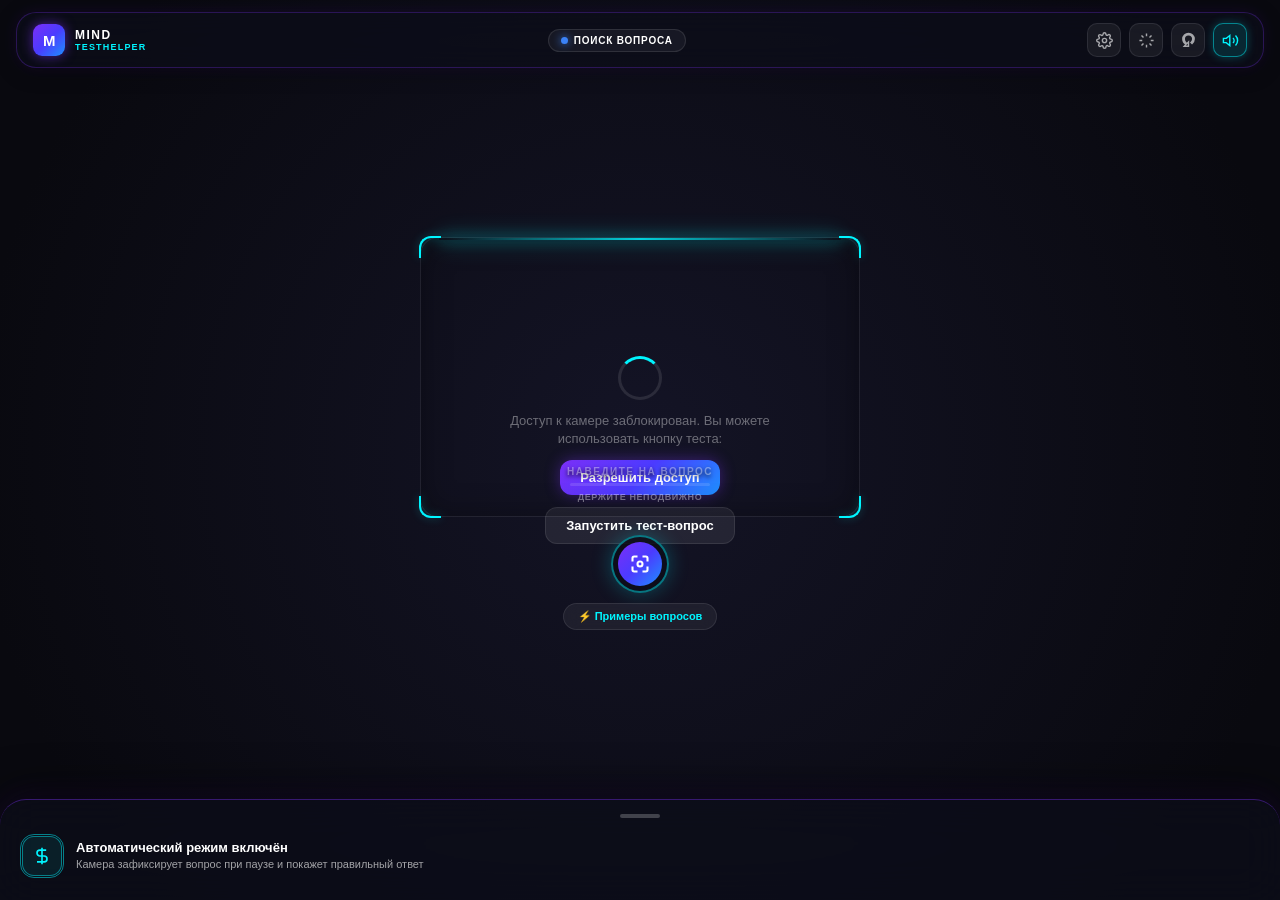
==== index.html @ 346cbc7e "feat: Mind TestHelper Live mobile-first scanner web app" ====
<!DOCTYPE html>
<html lang="ru">
<head>
  <meta charset="UTF-8">
  <meta name="viewport" content="width=device-width, initial-scale=1.0, maximum-scale=1.0, user-scalable=no, viewport-fit=cover">
  <title>Mind TestHelper Live — Hands-Free AI Scanner</title>
  <link rel="stylesheet" href="./styles.css">
  <link rel="icon" href="data:image/svg+xml,<svg xmlns='http://www.w3.org/2000/svg' viewBox='0 0 100 100'><rect width='100' height='100' rx='20' fill='%2309090f'/><path d='M30 70 L30 30 L50 50 L70 30 L70 70' stroke='%2300F5FF' stroke-width='10' stroke-linecap='round' stroke-linejoin='round' fill='none'/></svg>">
  <meta name="theme-color" content="#09090f">
  <meta name="apple-mobile-web-app-capable" content="yes">
  <meta name="apple-mobile-web-app-status-bar-style" content="black-translucent">
</head>
<body>
  <div class="app-viewport">
    <!-- Camera Viewport & Stream -->
    <div class="camera-container" id="cameraContainer">
      <video id="videoFeed" playsinline autoplay muted></video>
      <canvas id="motionCanvas" class="hidden-canvas"></canvas>
      <canvas id="captureCanvas" class="hidden-canvas"></canvas>
      <div class="camera-backdrop-fallback" id="cameraFallback">
        <div class="fallback-spinner"></div>
        <p id="fallbackText">Подключение камеры...</p>
        <button id="btnAllowCamera" class="mind-btn mind-btn-cyan">Разрешить доступ</button>
        <button id="btnTryDemo" class="mind-btn mind-btn-glass">Запустить тест-вопрос</button>
      </div>
    </div>

    <!-- HUD Overlay Layers -->
    <div class="hud-overlay" id="hudOverlay">
      <!-- Top Glass Navigation Bar -->
      <header class="hud-header glass-panel">
        <div class="brand-badge">
          <div class="badge-m-ring">
            <span class="badge-m">M</span>
          </div>
          <div class="brand-text">
            <span class="brand-title">MIND</span>
            <span class="brand-sub">TESTHELPER</span>
          </div>
        </div>

        <!-- Dynamic Status Indicator -->
        <div class="status-pill" id="statusPill">
          <span class="status-dot"></span>
          <span class="status-label" id="statusLabel">ПОИСК ВОПРОСА</span>
        </div>

        <!-- Quick Controls -->
        <div class="header-controls">
          <button id="btnSettings" class="hud-icon-btn" title="Настройки бэкенда" aria-label="Settings">
            <svg viewBox="0 0 24 24" fill="none" stroke="currentColor" stroke-width="2">
              <circle cx="12" cy="12" r="3"/>
              <path d="M19.4 15a1.65 1.65 0 0 0 .33 1.82l.06.06a2 2 0 0 1 0 2.83 2 2 0 0 1-2.83 0l-.06-.06a1.65 1.65 0 0 0-1.82-.33 1.65 1.65 0 0 0-1 1.51V21a2 2 0 0 1-2 2 2 2 0 0 1-2-2v-.09A1.65 1.65 0 0 0 9 19.4a1.65 1.65 0 0 0-1.82.33l-.06.06a2 2 0 0 1-2.83 0 2 2 0 0 1 0-2.83l.06-.06a1.65 1.65 0 0 0 .33-1.82 1.65 1.65 0 0 0-1.51-1H3a2 2 0 0 1-2-2 2 2 0 0 1 2-2h.09A1.65 1.65 0 0 0 4.6 9a1.65 1.65 0 0 0-.33-1.82l-.06-.06a2 2 0 0 1 0-2.83 2 2 0 0 1 2.83 0l.06.06a1.65 1.65 0 0 0 1.82.33H9a1.65 1.65 0 0 0 1-1.51V3a2 2 0 0 1 2-2 2 2 0 0 1 2 2v.09a1.65 1.65 0 0 0 1 1.51 1.65 1.65 0 0 0 1.82-.33l.06-.06a2 2 0 0 1 2.83 0 2 2 0 0 1 0 2.83l-.06.06a1.65 1.65 0 0 0-.33 1.82V9a1.65 1.65 0 0 0 1.51 1H21a2 2 0 0 1 2 2 2 2 0 0 1-2 2h-.09a1.65 1.65 0 0 0-1.51 1z"/>
            </svg>
          </button>
          <button id="btnTorch" class="hud-icon-btn" title="Фонарик" aria-label="Torch">
            <svg viewBox="0 0 24 24" fill="none" stroke="currentColor" stroke-width="2">
              <path d="M12 2v4M12 18v4M4.93 4.93l2.83 2.83M16.24 16.24l2.83 2.83M2 12h4M18 12h4M4.93 19.07l2.83-2.83M16.24 7.76l2.83-2.83"/>
            </svg>
          </button>
          <button id="btnFlipCamera" class="hud-icon-btn" title="Сменить камеру" aria-label="Flip Camera">
            <svg viewBox="0 0 24 24" fill="none" stroke="currentColor" stroke-width="2">
              <path d="M20 10c0-4.418-3.582-8-8-8s-8 3.582-8 8c0 3.185 1.868 5.933 4.568 7.228L6 20h6v-6l-2.482 2.482C7.364 15.445 6 12.923 6 10c0-3.314 2.686-6 6-6s6 2.686 6 6c0 1.954-.937 3.69-2.388 4.793l1.42 1.42C18.666 14.707 20 12.518 20 10z"/>
            </svg>
          </button>
          <button id="btnMuteTTS" class="hud-icon-btn active" title="Озвучка ответа" aria-label="Audio Speech">
            <svg viewBox="0 0 24 24" fill="none" stroke="currentColor" stroke-width="2" id="iconAudio">
              <polygon points="11 5 6 9 2 9 2 15 6 15 11 19 11 5"/>
              <path d="M19.07 4.93a10 10 0 0 1 0 14.14M15.54 8.46a5 5 0 0 1 0 7.07"/>
            </svg>
          </button>
        </div>
      </header>

      <!-- Center Targeting Frame with Scanning Laser -->
      <main class="hud-reticle-area" id="reticleArea">
        <div class="target-frame" id="targetFrame">
          <!-- 4 Corner Brackets -->
          <div class="corner-bracket corner-tl"></div>
          <div class="corner-bracket corner-tr"></div>
          <div class="corner-bracket corner-bl"></div>
          <div class="corner-bracket corner-br"></div>

          <!-- Animated Laser Beam -->
          <div class="laser-beam" id="laserBeam"></div>

          <!-- Center Crosshairs / Guide -->
          <div class="frame-guide">
            <span class="guide-tag">НАВЕДИТЕ НА ВОПРОС</span>
            <div class="stillness-meter">
              <div class="stillness-bar" id="stillnessBar"></div>
            </div>
            <span class="stability-tag" id="stabilityTag">ДЕРЖИТЕ НЕПОДВИЖНО</span>
          </div>
        </div>

        <!-- Floating manual shutter button -->
        <button id="btnManualSnap" class="shutter-btn" title="Сканировать сейчас">
          <div class="shutter-inner">
            <svg viewBox="0 0 24 24" fill="none" stroke="currentColor" stroke-width="2.5">
              <circle cx="12" cy="12" r="3"/>
              <path d="M3 9V5a2 2 0 0 1 2-2h4M21 9V5a2 2 0 0 0-2-2h-4M3 15v4a2 2 0 0 0 2 2h4M21 15v4a2 2 0 0 1-2 2h-4"/>
            </svg>
          </div>
        </button>

        <button id="btnSamplePicker" class="hud-pill-btn" title="Тестовые билеты">
          <span>⚡ Примеры вопросов</span>
        </button>
      </main>

      <!-- Bottom Answer Drawer (Mind Glass Card) -->
      <aside class="answer-drawer glass-panel" id="answerDrawer">
        <!-- Drawer Drag Handle -->
        <div class="drawer-handle" id="drawerHandle">
          <div class="handle-bar"></div>
        </div>

        <!-- Initial Idle State -->
        <div class="drawer-state-idle" id="drawerIdle">
          <div class="idle-icon-wrap">
            <div class="pulse-ring"></div>
            <svg viewBox="0 0 24 24" fill="none" stroke="#00F5FF" stroke-width="2">
              <path d="M12 2v20M17 5H9.5a3.5 3.5 0 0 0 0 7h5a3.5 3.5 0 0 1 0 7H6"/>
            </svg>
          </div>
          <div class="idle-text">
            <span class="idle-title">Автоматический режим включён</span>
            <span class="idle-desc">Камера зафиксирует вопрос при паузе и покажет правильный ответ</span>
          </div>
        </div>

        <!-- Active Answer Solved State -->
        <div class="drawer-state-solved hidden" id="drawerSolved">
          <div class="solved-header">
            <div class="badge-source" id="badgeSource">
              <span class="source-dot"></span>
              <span id="sourceLabel">Gemini 3.1 Vision</span>
            </div>
            <div class="badge-confidence" id="badgeConfidence">
              <span id="confidenceLabel">100% точность</span>
            </div>
            <div class="latency-pill" id="latencyPill">840ms</div>
          </div>

          <!-- Prominent Answer Highlight -->
          <div class="highlight-answer-card">
            <div class="card-eyebrow">ПРАВИЛЬНЫЙ ОТВЕТ:</div>
            <div class="answer-text-banner" id="correctAnswerText">—</div>
          </div>

          <!-- Question Context -->
          <div class="question-quote-block">
            <div class="quote-label">ВОПРОС:</div>
            <div class="quote-text" id="questionText">—</div>
          </div>

          <!-- All Options List -->
          <div class="options-container" id="optionsList"></div>

          <!-- Legal / Scientific Explanation -->
          <div class="explanation-box" id="explanationBox">
            <div class="explanation-title">
              <svg viewBox="0 0 24 24" fill="none" stroke="currentColor" stroke-width="2">
                <circle cx="12" cy="12" r="10"/>
                <line x1="12" y1="16" x2="12" y2="12"/>
                <line x1="12" y1="8" x2="12.01" y2="8"/>
              </svg>
              <span>Обоснование / НПА:</span>
            </div>
            <div class="explanation-content" id="explanationText">—</div>
          </div>

          <!-- Bottom Action Buttons -->
          <div class="drawer-actions">
            <button id="btnCopyAnswer" class="action-btn">
              <svg viewBox="0 0 24 24" fill="none" stroke="currentColor" stroke-width="2">
                <rect x="9" y="9" width="13" height="13" rx="2" ry="2"/>
                <path d="M5 15H4a2 2 0 0 1-2-2V4a2 2 0 0 1 2-2h9a2 2 0 0 1 2 2v1"/>
              </svg>
              <span>Скопировать</span>
            </button>
            <button id="btnSpeakNow" class="action-btn">
              <svg viewBox="0 0 24 24" fill="none" stroke="currentColor" stroke-width="2">
                <polygon points="11 5 6 9 2 9 2 15 6 15 11 19 11 5"/>
                <path d="M15.54 8.46a5 5 0 0 1 0 7.07"/>
              </svg>
              <span>Озвучить</span>
            </button>
            <button id="btnDismiss" class="action-btn action-btn-dim">
              <span>Сброс</span>
            </button>
          </div>
        </div>
      </aside>
    </div>

    <!-- Backend Settings Modal -->
    <div class="modal-backdrop hidden" id="settingsModal">
      <div class="modal-sheet glass-panel">
        <div class="modal-header">
          <h3>Настройки бэкенда (API)</h3>
          <button id="btnCloseSettings" class="hud-icon-btn">✕</button>
        </div>
        <p class="modal-sub">Адрес сервера-прокси для обработки запросов с камеры:</p>
        <div class="settings-field">
          <label class="field-label" for="inputBackendUrl">URL бэкенда (HTTPS):</label>
          <input type="url" id="inputBackendUrl" class="mind-input" placeholder="https://your-api.onrender.com">
        </div>
        <div class="settings-presets">
          <button id="btnSetCloudflare" class="preset-btn">🌐 Cloudflare Tunnel</button>
          <button id="btnSetLocal" class="preset-btn">💻 Localhost (8000)</button>
        </div>
        <div class="settings-status" id="settingsStatus">
          <span class="status-dot"></span>
          <span id="settingsStatusText">Проверка соединения...</span>
        </div>
        <button id="btnSaveBackend" class="mind-btn mind-btn-cyan">Сохранить и проверить</button>
      </div>
    </div>

    <!-- Sample Questions Modal (For Testing without Paper) -->
    <div class="modal-backdrop hidden" id="sampleModal">
      <div class="modal-sheet glass-panel">
        <div class="modal-header">
          <h3>Тестовые билеты для проверки</h3>
          <button id="btnCloseModal" class="hud-icon-btn">✕</button>
        </div>
        <p class="modal-sub">Выберите билет — изображение будет отправлено в распознаватель:</p>
        <div class="sample-grid" id="sampleGrid"></div>
      </div>
    </div>
  </div>

  <script src="./app.js"></script>
</body>
</html>
---- styles.css ----
/* ==========================================================================
   Mind Design System — TestHelper Live CSS
   Palette: #7B2FF7 -> #4B3BFF -> #1E90FF | Accent: #00F5FF | Bg: #09090f
   ========================================================================== */

:root {
  --bg-core: #09090f;
  --bg-glass: rgba(13, 14, 25, 0.76);
  --bg-glass-card: rgba(18, 19, 35, 0.82);
  --border-hairline: rgba(255, 255, 255, 0.09);
  --border-mind: rgba(123, 47, 247, 0.35);
  --border-cyan: rgba(0, 245, 255, 0.45);
  --gradient-mind: linear-gradient(135deg, #7B2FF7 0%, #4B3BFF 50%, #1E90FF 100%);
  --cyan-accent: #00F5FF;
  --cyan-glow: rgba(0, 245, 255, 0.35);
  --emerald-accent: #00FF9D;
  --text-main: #FFFFFF;
  --text-muted: rgba(255, 255, 255, 0.62);
  --text-dim: rgba(255, 255, 255, 0.38);
  --font-sans: -apple-system, BlinkMacSystemFont, "SF Pro Text", "SF Pro Display", "Inter", "Segoe UI", Roboto, sans-serif;
  --safe-top: env(safe-area-inset-top, 0px);
  --safe-bottom: env(safe-area-inset-bottom, 0px);
}

* {
  box-sizing: border-box;
  margin: 0;
  padding: 0;
  -webkit-tap-highlight-color: transparent;
  user-select: none;
}

html, body {
  width: 100%;
  height: 100%;
  overflow: hidden;
  background-color: var(--bg-core);
  font-family: var(--font-sans);
  color: var(--text-main);
  position: fixed;
}

/* App Viewport Container */
.app-viewport {
  position: relative;
  width: 100%;
  height: 100%;
  height: 100dvh;
  display: flex;
  flex-direction: column;
  overflow: hidden;
  background-color: var(--bg-core);
}

/* Camera Stream & Canvas */
.camera-container {
  position: absolute;
  top: 0;
  left: 0;
  width: 100%;
  height: 100%;
  overflow: hidden;
  z-index: 1;
}

#videoFeed {
  width: 100%;
  height: 100%;
  object-fit: cover;
  display: block;
}

.hidden-canvas {
  display: none;
}

.camera-backdrop-fallback {
  position: absolute;
  inset: 0;
  display: flex;
  flex-direction: column;
  align-items: center;
  justify-content: center;
  gap: 12px;
  padding: 24px;
  background: radial-gradient(circle at center, #141426 0%, #09090f 85%);
  color: var(--text-muted);
  z-index: 2;
  transition: opacity 0.4s ease;
  text-align: center;
}

.camera-backdrop-fallback.hidden {
  opacity: 0;
  pointer-events: none;
}

.camera-backdrop-fallback p {
  font-size: 13px;
  max-width: 280px;
  line-height: 1.4;
  color: var(--text-dim);
}

.fallback-spinner {
  width: 44px;
  height: 44px;
  border: 3px solid rgba(255, 255, 255, 0.1);
  border-top-color: var(--cyan-accent);
  border-radius: 50%;
  animation: spin 0.8s linear infinite;
}

@keyframes spin {
  to { transform: rotate(360deg); }
}

/* Glass Panels */
.glass-panel {
  background: var(--bg-glass);
  backdrop-filter: blur(20px);
  -webkit-backdrop-filter: blur(20px);
  border: 1px solid var(--border-hairline);
  box-shadow: 0 8px 32px rgba(0, 0, 0, 0.5);
}

/* HUD Overlay Layer */
.hud-overlay {
  position: absolute;
  inset: 0;
  z-index: 10;
  display: flex;
  flex-direction: column;
  justify-content: space-between;
  pointer-events: none;
}

/* Top Glass Navigation Header */
.hud-header {
  pointer-events: auto;
  margin: calc(var(--safe-top) + 12px) 16px 0 16px;
  padding: 10px 16px;
  border-radius: 20px;
  display: flex;
  align-items: center;
  justify-content: space-between;
  border-color: rgba(123, 47, 247, 0.28);
  box-shadow: 0 4px 20px rgba(0, 0, 0, 0.35), 0 0 15px rgba(123, 47, 247, 0.12);
}

.brand-badge {
  display: flex;
  align-items: center;
  gap: 10px;
}

.badge-m-ring {
  width: 32px;
  height: 32px;
  border-radius: 9px;
  background: var(--gradient-mind);
  display: flex;
  align-items: center;
  justify-content: center;
  box-shadow: 0 0 12px rgba(123, 47, 247, 0.6);
}

.badge-m {
  font-size: 15px;
  font-weight: 900;
  color: #FFFFFF;
  letter-spacing: -0.5px;
}

.brand-text {
  display: flex;
  flex-direction: column;
}

.brand-title {
  font-size: 12px;
  font-weight: 800;
  letter-spacing: 1.5px;
  color: #FFFFFF;
}

.brand-sub {
  font-size: 9px;
  font-weight: 600;
  letter-spacing: 1.2px;
  color: var(--cyan-accent);
}

/* Dynamic Status Pill */
.status-pill {
  display: flex;
  align-items: center;
  gap: 6px;
  padding: 5px 12px;
  background: rgba(255, 255, 255, 0.05);
  border: 1px solid rgba(255, 255, 255, 0.1);
  border-radius: 20px;
  transition: all 0.3s ease;
}

.status-dot {
  width: 7px;
  height: 7px;
  border-radius: 50%;
  background: #3B82F6;
  box-shadow: 0 0 8px #3B82F6;
  transition: all 0.3s ease;
}

.status-label {
  font-size: 10px;
  font-weight: 700;
  letter-spacing: 0.8px;
  color: var(--text-main);
  text-transform: uppercase;
}

/* Status States */
.status-pill.steady {
  border-color: var(--border-cyan);
  background: rgba(0, 245, 255, 0.1);
}
.status-pill.steady .status-dot {
  background: var(--cyan-accent);
  box-shadow: 0 0 10px var(--cyan-accent);
  animation: pulse 1s infinite alternate;
}

.status-pill.solving {
  border-color: #7B2FF7;
  background: rgba(123, 47, 247, 0.18);
}
.status-pill.solving .status-dot {
  background: #7B2FF7;
  box-shadow: 0 0 12px #7B2FF7;
  animation: blink 0.5s infinite;
}

.status-pill.solved {
  border-color: var(--emerald-accent);
  background: rgba(0, 255, 157, 0.12);
}
.status-pill.solved .status-dot {
  background: var(--emerald-accent);
  box-shadow: 0 0 10px var(--emerald-accent);
}

@keyframes blink {
  50% { opacity: 0.2; }
}

@keyframes pulse {
  from { transform: scale(0.9); }
  to { transform: scale(1.2); }
}

/* Quick Controls */
.header-controls {
  display: flex;
  align-items: center;
  gap: 8px;
}

.hud-icon-btn {
  width: 34px;
  height: 34px;
  border-radius: 10px;
  background: rgba(255, 255, 255, 0.06);
  border: 1px solid var(--border-hairline);
  color: var(--text-muted);
  display: flex;
  align-items: center;
  justify-content: center;
  cursor: pointer;
  transition: all 0.2s ease;
}

.hud-icon-btn svg {
  width: 17px;
  height: 17px;
}

.hud-icon-btn:active {
  transform: scale(0.92);
}

.hud-icon-btn.active {
  color: var(--cyan-accent);
  border-color: var(--border-cyan);
  background: rgba(0, 245, 255, 0.12);
  box-shadow: 0 0 10px rgba(0, 245, 255, 0.25);
}

/* Center Targeting Area */
.hud-reticle-area {
  position: relative;
  flex: 1;
  display: flex;
  flex-direction: column;
  align-items: center;
  justify-content: center;
  pointer-events: none;
}

/* Scanner Frame */
.target-frame {
  position: relative;
  width: 82%;
  max-width: 440px;
  height: 280px;
  border: 1px solid rgba(255, 255, 255, 0.08);
  border-radius: 18px;
  box-shadow: inset 0 0 30px rgba(0, 0, 0, 0.35);
  transition: border-color 0.3s ease, box-shadow 0.3s ease;
}

.target-frame.locked {
  border-color: var(--border-cyan);
  box-shadow: inset 0 0 40px rgba(0, 245, 255, 0.12), 0 0 25px rgba(0, 245, 255, 0.2);
}

/* 4 Cyber Corner Brackets */
.corner-bracket {
  position: absolute;
  width: 22px;
  height: 22px;
  border: 2.5px solid var(--cyan-accent);
  transition: all 0.3s ease;
  filter: drop-shadow(0 0 4px var(--cyan-glow));
}

.corner-tl { top: -2px; left: -2px; border-right: none; border-bottom: none; border-top-left-radius: 12px; }
.corner-tr { top: -2px; right: -2px; border-left: none; border-bottom: none; border-top-right-radius: 12px; }
.corner-bl { bottom: -2px; left: -2px; border-right: none; border-top: none; border-bottom-left-radius: 12px; }
.corner-br { bottom: -2px; right: -2px; border-left: none; border-top: none; border-bottom-right-radius: 12px; }

/* Laser Beam Sweep */
.laser-beam {
  position: absolute;
  top: 0;
  left: 4%;
  width: 92%;
  height: 2px;
  background: linear-gradient(90deg, transparent 0%, var(--cyan-accent) 50%, transparent 100%);
  box-shadow: 0 0 14px var(--cyan-accent), 0 0 25px var(--cyan-accent);
  animation: scanSweep 2.4s ease-in-out infinite;
  opacity: 0.85;
}

@keyframes scanSweep {
  0% { top: 6%; opacity: 0.4; }
  50% { top: 92%; opacity: 1; }
  100% { top: 6%; opacity: 0.4; }
}

.target-frame.solving .laser-beam {
  animation-duration: 0.8s;
  box-shadow: 0 0 20px #7B2FF7, 0 0 35px var(--cyan-accent);
  background: linear-gradient(90deg, transparent, #7B2FF7, var(--cyan-accent), transparent);
}

/* Center Guide & Stillness Meter */
.frame-guide {
  position: absolute;
  inset: 0;
  display: flex;
  flex-direction: column;
  align-items: center;
  justify-content: flex-end;
  padding-bottom: 14px;
  gap: 6px;
  pointer-events: none;
}

.guide-tag {
  font-size: 10px;
  font-weight: 700;
  letter-spacing: 1.5px;
  color: var(--text-dim);
  text-shadow: 0 2px 4px rgba(0, 0, 0, 0.8);
}

.stillness-meter {
  width: 140px;
  height: 3px;
  background: rgba(255, 255, 255, 0.12);
  border-radius: 2px;
  overflow: hidden;
}

.stillness-bar {
  width: 0%;
  height: 100%;
  background: var(--gradient-mind);
  transition: width 0.15s ease-out;
}

.target-frame.locked .stillness-bar {
  background: var(--cyan-accent);
  box-shadow: 0 0 8px var(--cyan-accent);
}

.stability-tag {
  font-size: 9px;
  font-weight: 600;
  letter-spacing: 0.6px;
  color: var(--text-dim);
}

/* Manual shutter button */
.shutter-btn {
  pointer-events: auto;
  margin-top: 18px;
  width: 58px;
  height: 58px;
  border-radius: 50%;
  background: rgba(13, 14, 25, 0.85);
  border: 2px solid var(--border-cyan);
  box-shadow: 0 0 20px rgba(0, 245, 255, 0.25);
  display: flex;
  align-items: center;
  justify-content: center;
  cursor: pointer;
  transition: transform 0.15s ease, box-shadow 0.2s ease;
}

.shutter-btn:active {
  transform: scale(0.92);
}

.shutter-inner {
  width: 44px;
  height: 44px;
  border-radius: 50%;
  background: var(--gradient-mind);
  display: flex;
  align-items: center;
  justify-content: center;
  color: #FFFFFF;
}

.shutter-inner svg {
  width: 20px;
  height: 20px;
}

.hud-pill-btn {
  pointer-events: auto;
  margin-top: 10px;
  padding: 6px 14px;
  background: rgba(255, 255, 255, 0.06);
  border: 1px solid var(--border-hairline);
  border-radius: 16px;
  color: var(--cyan-accent);
  font-size: 11px;
  font-weight: 600;
  cursor: pointer;
  backdrop-filter: blur(8px);
}

/* Bottom Glass Answer Drawer */
.answer-drawer {
  pointer-events: auto;
  width: 100%;
  max-height: 72dvh;
  border-top-left-radius: 26px;
  border-top-right-radius: 26px;
  border-bottom: none;
  border-left: none;
  border-right: none;
  border-top: 1.5px solid rgba(123, 47, 247, 0.4);
  box-shadow: 0 -8px 40px rgba(0, 0, 0, 0.7), 0 0 30px rgba(123, 47, 247, 0.2);
  display: flex;
  flex-direction: column;
  padding: 8px 18px calc(var(--safe-bottom) + 16px) 18px;
  transition: transform 0.35s cubic-bezier(0.16, 1, 0.3, 1);
  overflow-y: auto;
  -webkit-overflow-scrolling: touch;
}

.drawer-handle {
  width: 100%;
  display: flex;
  justify-content: center;
  padding: 6px 0 10px 0;
  cursor: grab;
}

.handle-bar {
  width: 40px;
  height: 4px;
  background: rgba(255, 255, 255, 0.22);
  border-radius: 2px;
}

/* Idle Drawer State */
.drawer-state-idle {
  display: flex;
  align-items: center;
  gap: 14px;
  padding: 8px 4px;
}

.idle-icon-wrap {
  position: relative;
  width: 40px;
  height: 40px;
  border-radius: 12px;
  background: rgba(0, 245, 255, 0.08);
  border: 1px solid var(--border-cyan);
  display: flex;
  align-items: center;
  justify-content: center;
  flex-shrink: 0;
}

.idle-icon-wrap svg {
  width: 20px;
  height: 20px;
}

.pulse-ring {
  position: absolute;
  inset: -3px;
  border-radius: 14px;
  border: 1px solid var(--cyan-accent);
  opacity: 0.5;
  animation: ringPulse 2s infinite ease-out;
}

@keyframes ringPulse {
  0% { transform: scale(0.9); opacity: 0.8; }
  100% { transform: scale(1.2); opacity: 0; }
}

.idle-text {
  display: flex;
  flex-direction: column;
  gap: 2px;
}

.idle-title {
  font-size: 13px;
  font-weight: 700;
  color: #FFFFFF;
}

.idle-desc {
  font-size: 11px;
  color: var(--text-muted);
  line-height: 1.3;
}

/* Solved Drawer State */
.drawer-state-solved {
  display: flex;
  flex-direction: column;
  gap: 12px;
  animation: slideFadeIn 0.3s ease-out;
}

.drawer-state-solved.hidden,
.drawer-state-idle.hidden {
  display: none !important;
}

@keyframes slideFadeIn {
  from { opacity: 0; transform: translateY(12px); }
  to { opacity: 1; transform: translateY(0); }
}

.solved-header {
  display: flex;
  align-items: center;
  justify-content: space-between;
  gap: 8px;
}

.badge-source {
  display: inline-flex;
  align-items: center;
  gap: 6px;
  padding: 4px 10px;
  border-radius: 12px;
  background: rgba(123, 47, 247, 0.2);
  border: 1px solid rgba(123, 47, 247, 0.4);
  font-size: 10px;
  font-weight: 700;
  color: #D8B4FE;
  letter-spacing: 0.5px;
}

.badge-source.verified {
  background: rgba(0, 255, 157, 0.15);
  border-color: rgba(0, 255, 157, 0.5);
  color: var(--emerald-accent);
}

.source-dot {
  width: 6px;
  height: 6px;
  border-radius: 50%;
  background: #A855F7;
}

.badge-source.verified .source-dot {
  background: var(--emerald-accent);
  box-shadow: 0 0 6px var(--emerald-accent);
}

.badge-confidence {
  font-size: 10px;
  font-weight: 700;
  color: var(--cyan-accent);
  letter-spacing: 0.5px;
}

.latency-pill {
  font-size: 10px;
  font-weight: 600;
  color: var(--text-dim);
  font-variant-numeric: tabular-nums;
}

/* Winning Answer Card */
.highlight-answer-card {
  background: linear-gradient(135deg, rgba(0, 245, 255, 0.14) 0%, rgba(75, 59, 255, 0.18) 100%);
  border: 1.5px solid var(--cyan-accent);
  border-radius: 16px;
  padding: 14px 16px;
  box-shadow: 0 0 20px rgba(0, 245, 255, 0.18);
  display: flex;
  flex-direction: column;
  gap: 6px;
}

.card-eyebrow {
  font-size: 10px;
  font-weight: 800;
  letter-spacing: 1.2px;
  color: var(--cyan-accent);
}

.answer-text-banner {
  font-size: 18px;
  font-weight: 800;
  color: #FFFFFF;
  line-height: 1.35;
  text-shadow: 0 0 10px rgba(0, 245, 255, 0.35);
}

/* Question Quote */
.question-quote-block {
  background: rgba(255, 255, 255, 0.03);
  border-left: 3px solid #7B2FF7;
  border-radius: 0 10px 10px 0;
  padding: 8px 12px;
  display: flex;
  flex-direction: column;
  gap: 4px;
}

.quote-label {
  font-size: 9px;
  font-weight: 700;
  letter-spacing: 1px;
  color: var(--text-dim);
}

.quote-text {
  font-size: 12px;
  color: var(--text-muted);
  line-height: 1.4;
}

/* Options List */
.options-container {
  display: flex;
  flex-direction: column;
  gap: 6px;
}

.option-pill {
  padding: 8px 12px;
  border-radius: 10px;
  background: rgba(255, 255, 255, 0.04);
  border: 1px solid rgba(255, 255, 255, 0.07);
  font-size: 12px;
  color: var(--text-muted);
  display: flex;
  align-items: center;
  gap: 8px;
  transition: all 0.2s ease;
}

.option-pill.correct {
  background: rgba(0, 245, 255, 0.12);
  border-color: var(--border-cyan);
  color: #FFFFFF;
  font-weight: 700;
  box-shadow: 0 0 12px rgba(0, 245, 255, 0.15);
}

.option-check {
  width: 14px;
  height: 14px;
  border-radius: 50%;
  border: 1.5px solid var(--text-dim);
  display: flex;
  align-items: center;
  justify-content: center;
  font-size: 9px;
  flex-shrink: 0;
}

.option-pill.correct .option-check {
  border-color: var(--cyan-accent);
  background: var(--cyan-accent);
  color: #09090f;
  font-weight: 900;
}

/* Explanation Box */
.explanation-box {
  background: rgba(255, 255, 255, 0.03);
  border: 1px solid var(--border-hairline);
  border-radius: 12px;
  padding: 10px 12px;
  display: flex;
  flex-direction: column;
  gap: 6px;
}

.explanation-title {
  display: flex;
  align-items: center;
  gap: 6px;
  font-size: 11px;
  font-weight: 700;
  color: var(--cyan-accent);
}

.explanation-title svg {
  width: 13px;
  height: 13px;
}

.explanation-content {
  font-size: 11px;
  color: var(--text-muted);
  line-height: 1.45;
}

/* Bottom Action Buttons */
.drawer-actions {
  display: flex;
  align-items: center;
  gap: 8px;
  margin-top: 4px;
}

.action-btn {
  flex: 1;
  padding: 10px 14px;
  border-radius: 12px;
  background: rgba(255, 255, 255, 0.08);
  border: 1px solid var(--border-hairline);
  color: #FFFFFF;
  font-size: 12px;
  font-weight: 600;
  display: flex;
  align-items: center;
  justify-content: center;
  gap: 6px;
  cursor: pointer;
  transition: all 0.2s ease;
}

.action-btn svg {
  width: 14px;
  height: 14px;
}

.action-btn:active {
  transform: scale(0.96);
  background: rgba(255, 255, 255, 0.14);
}

.action-btn-dim {
  flex: 0 0 70px;
  color: var(--text-dim);
}

/* Settings Modal */
.settings-field {
  display: flex;
  flex-direction: column;
  gap: 6px;
}

.field-label {
  font-size: 11px;
  font-weight: 700;
  color: var(--text-muted);
  letter-spacing: 0.5px;
}

.mind-input {
  width: 100%;
  padding: 12px 14px;
  border-radius: 12px;
  background: rgba(255, 255, 255, 0.05);
  border: 1px solid var(--border-hairline);
  color: #FFFFFF;
  font-family: inherit;
  font-size: 13px;
  outline: none;
  transition: border-color 0.2s ease;
}

.mind-input:focus {
  border-color: var(--cyan-accent);
  box-shadow: 0 0 10px var(--cyan-glow);
}

.settings-presets {
  display: flex;
  gap: 8px;
}

.preset-btn {
  flex: 1;
  padding: 8px 10px;
  border-radius: 10px;
  background: rgba(255, 255, 255, 0.05);
  border: 1px solid var(--border-hairline);
  color: var(--text-muted);
  font-size: 11px;
  font-weight: 600;
  cursor: pointer;
}

.preset-btn:active {
  background: rgba(0, 245, 255, 0.1);
  border-color: var(--border-cyan);
}

.settings-status {
  display: flex;
  align-items: center;
  gap: 8px;
  font-size: 11px;
  color: var(--text-dim);
  padding: 4px 0;
}

.settings-status.online .status-dot {
  background: var(--emerald-accent);
  box-shadow: 0 0 8px var(--emerald-accent);
}

.settings-status.offline .status-dot {
  background: #EF4444;
  box-shadow: 0 0 8px #EF4444;
}

/* General Mind Buttons */
.mind-btn {
  padding: 10px 20px;
  border-radius: 12px;
  font-size: 13px;
  font-weight: 700;
  cursor: pointer;
  border: none;
  transition: all 0.2s ease;
}

.mind-btn-cyan {
  background: var(--gradient-mind);
  color: #FFFFFF;
  box-shadow: 0 0 15px rgba(123, 47, 247, 0.4);
}

.mind-btn-glass {
  background: rgba(255, 255, 255, 0.08);
  border: 1px solid var(--border-hairline);
  color: #FFFFFF;
}

/* Modal Sheet */
.modal-backdrop {
  position: absolute;
  inset: 0;
  background: rgba(0, 0, 0, 0.75);
  backdrop-filter: blur(8px);
  z-index: 50;
  display: flex;
  align-items: flex-end;
  transition: opacity 0.3s ease;
}

.modal-backdrop.hidden {
  display: none;
}

.modal-sheet {
  width: 100%;
  max-height: 80dvh;
  border-top-left-radius: 24px;
  border-top-right-radius: 24px;
  padding: 18px 18px calc(var(--safe-bottom) + 20px) 18px;
  overflow-y: auto;
  display: flex;
  flex-direction: column;
  gap: 12px;
}

.modal-header {
  display: flex;
  align-items: center;
  justify-content: space-between;
}

.modal-header h3 {
  font-size: 15px;
  font-weight: 700;
}

.modal-sub {
  font-size: 12px;
  color: var(--text-muted);
}

.sample-grid {
  display: flex;
  flex-direction: column;
  gap: 10px;
}

.sample-card {
  padding: 12px 14px;
  border-radius: 14px;
  background: rgba(255, 255, 255, 0.04);
  border: 1px solid var(--border-hairline);
  cursor: pointer;
  display: flex;
  flex-direction: column;
  gap: 4px;
  transition: all 0.2s ease;
}

.sample-card:active {
  background: rgba(0, 245, 255, 0.08);
  border-color: var(--border-cyan);
}

.sample-category {
  font-size: 9px;
  font-weight: 800;
  color: var(--cyan-accent);
  letter-spacing: 0.8px;
  text-transform: uppercase;
}

.sample-title {
  font-size: 13px;
  font-weight: 600;
  color: #FFFFFF;
}
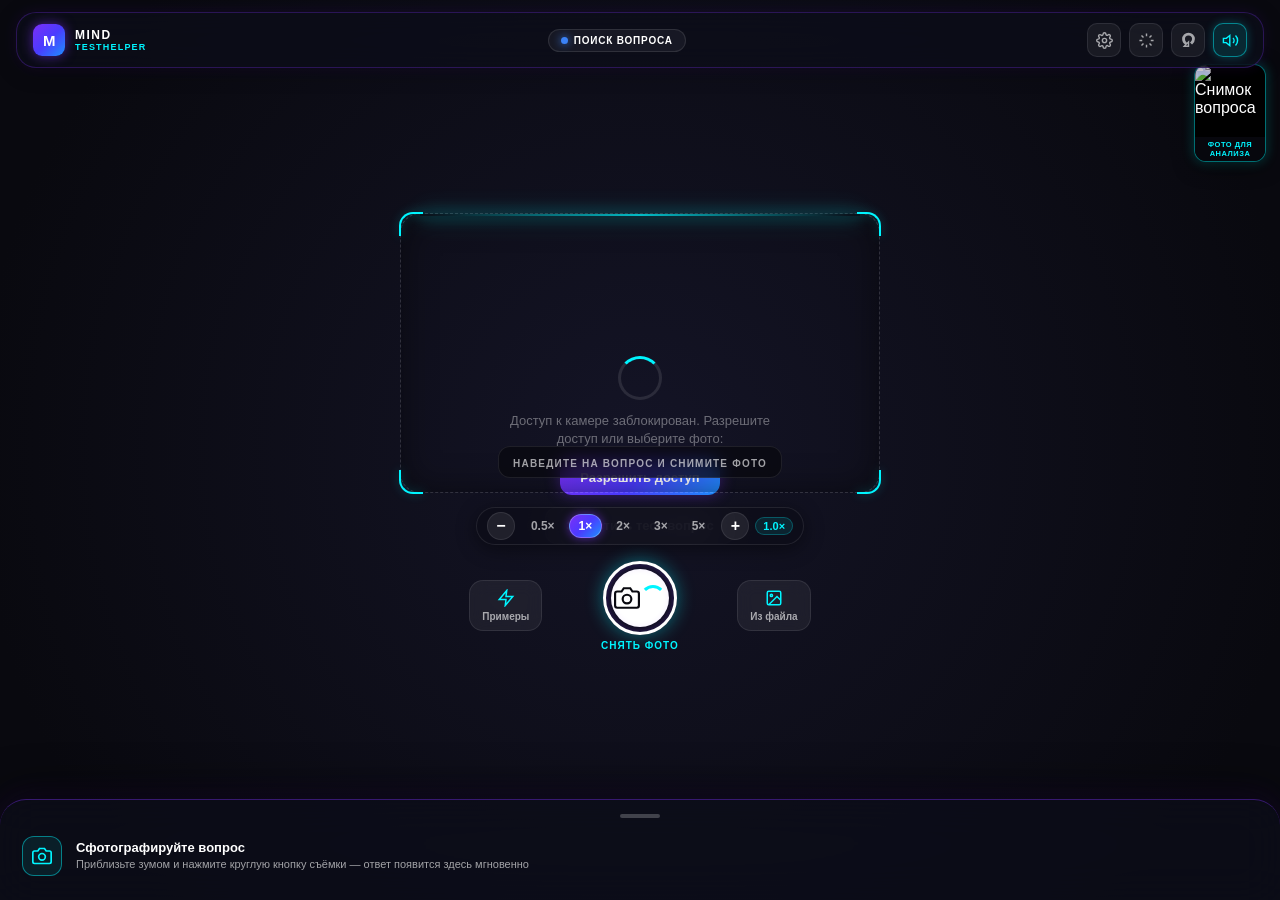
==== commit 3ea20101: "feat: manual photo shooting mode, optical/digital zoom, and instant high-accuracy solver" ====
--- a/index.html
+++ b/index.html
@@ -15,7 +15,11 @@
     <!-- Camera Viewport & Stream -->
     <div class="camera-container" id="cameraContainer">
       <video id="videoFeed" playsinline autoplay muted></video>
-      <canvas id="motionCanvas" class="hidden-canvas"></canvas>
+      <div class="camera-flash" id="cameraFlash"></div>
+      <div class="snapshot-preview hidden" id="snapshotPreview">
+        <img id="snapshotImg" alt="Снимок вопроса">
+        <div class="snapshot-badge">ФОТО ДЛЯ АНАЛИЗА</div>
+      </div>
       <canvas id="captureCanvas" class="hidden-canvas"></canvas>
       <div class="camera-backdrop-fallback" id="cameraFallback">
         <div class="fallback-spinner"></div>
@@ -72,41 +76,66 @@
         </div>
       </header>
 
-      <!-- Center Targeting Frame with Scanning Laser -->
+      <!-- Center Targeting Frame with Wide Document Guide -->
       <main class="hud-reticle-area" id="reticleArea">
-        <div class="target-frame" id="targetFrame">
-          <!-- 4 Corner Brackets -->
+        <div class="camera-frame-guide" id="frameGuide">
           <div class="corner-bracket corner-tl"></div>
           <div class="corner-bracket corner-tr"></div>
           <div class="corner-bracket corner-bl"></div>
           <div class="corner-bracket corner-br"></div>
-
-          <!-- Animated Laser Beam -->
           <div class="laser-beam" id="laserBeam"></div>
-
-          <!-- Center Crosshairs / Guide -->
-          <div class="frame-guide">
-            <span class="guide-tag">НАВЕДИТЕ НА ВОПРОС</span>
-            <div class="stillness-meter">
-              <div class="stillness-bar" id="stillnessBar"></div>
-            </div>
-            <span class="stability-tag" id="stabilityTag">ДЕРЖИТЕ НЕПОДВИЖНО</span>
-          </div>
-        </div>
-
-        <!-- Floating manual shutter button -->
-        <button id="btnManualSnap" class="shutter-btn" title="Сканировать сейчас">
-          <div class="shutter-inner">
-            <svg viewBox="0 0 24 24" fill="none" stroke="currentColor" stroke-width="2.5">
-              <circle cx="12" cy="12" r="3"/>
-              <path d="M3 9V5a2 2 0 0 1 2-2h4M21 9V5a2 2 0 0 0-2-2h-4M3 15v4a2 2 0 0 0 2 2h4M21 15v4a2 2 0 0 1-2 2h-4"/>
-            </svg>
-          </div>
-        </button>
-
-        <button id="btnSamplePicker" class="hud-pill-btn" title="Тестовые билеты">
-          <span>⚡ Примеры вопросов</span>
-        </button>
+          <div class="frame-guide-hint">
+            <span class="guide-tag">НАВЕДИТЕ НА ВОПРОС И СНИМИТЕ ФОТО</span>
+          </div>
+        </div>
+
+        <!-- Floating Zoom Controls Bar (Optical / Digital Zoom) -->
+        <div class="zoom-controls-bar" id="zoomControlsBar">
+          <button type="button" class="zoom-btn-step" id="btnZoomOut" title="Отдалить (−)" aria-label="Zoom Out">−</button>
+          <div class="zoom-presets-group" id="zoomPresetsGroup">
+            <button type="button" class="zoom-preset-pill hidden" id="pillZoom05" data-zoom="0.5">0.5×</button>
+            <button type="button" class="zoom-preset-pill active" id="pillZoom1" data-zoom="1">1×</button>
+            <button type="button" class="zoom-preset-pill" id="pillZoom2" data-zoom="2">2×</button>
+            <button type="button" class="zoom-preset-pill" id="pillZoom3" data-zoom="3">3×</button>
+            <button type="button" class="zoom-preset-pill" id="pillZoom5" data-zoom="5">5×</button>
+          </div>
+          <button type="button" class="zoom-btn-step" id="btnZoomIn" title="Приблизить (+)" aria-label="Zoom In">+</button>
+          <div class="zoom-badge-pill" id="zoomBadge">1.0×</div>
+        </div>
+
+        <!-- Camera Bottom Capture Bar (Shutter & Tools) -->
+        <div class="camera-capture-bar" id="captureBar">
+          <button type="button" id="btnSamplePicker" class="capture-side-btn" title="Тестовые билеты">
+            <svg viewBox="0 0 24 24" fill="none" stroke="currentColor" stroke-width="2">
+              <polygon points="13 2 3 14 12 14 11 22 21 10 12 10 13 2"/>
+            </svg>
+            <span>Примеры</span>
+          </button>
+
+          <div class="shutter-control-wrap">
+            <button type="button" id="btnManualSnap" class="camera-shutter-main" title="Сфотографировать вопрос" aria-label="Сфотографировать вопрос">
+              <div class="shutter-ring"></div>
+              <div class="shutter-core">
+                <svg class="shutter-icon-cam" viewBox="0 0 24 24" fill="none" stroke="currentColor" stroke-width="2">
+                  <path d="M23 19a2 2 0 0 1-2 2H3a2 2 0 0 1-2-2V8a2 2 0 0 1 2-2h4l2-3h6l2 3h4a2 2 0 0 1 2 2z"/>
+                  <circle cx="12" cy="13" r="4"/>
+                </svg>
+                <div class="shutter-spinner hidden" id="shutterSpinner"></div>
+              </div>
+            </button>
+            <span class="shutter-label" id="shutterLabel">СНЯТЬ ФОТО</span>
+          </div>
+
+          <label class="capture-side-btn" id="btnFilePicker" title="Загрузить фото из файла">
+            <input type="file" id="inputFileUpload" accept="image/*" style="display:none">
+            <svg viewBox="0 0 24 24" fill="none" stroke="currentColor" stroke-width="2">
+              <rect x="3" y="3" width="18" height="18" rx="2" ry="2"/>
+              <circle cx="8.5" cy="8.5" r="1.5"/>
+              <polyline points="21 15 16 10 5 21"/>
+            </svg>
+            <span>Из файла</span>
+          </label>
+        </div>
       </main>
 
       <!-- Bottom Answer Drawer (Mind Glass Card) -->
@@ -119,19 +148,28 @@
         <!-- Initial Idle State -->
         <div class="drawer-state-idle" id="drawerIdle">
           <div class="idle-icon-wrap">
-            <div class="pulse-ring"></div>
             <svg viewBox="0 0 24 24" fill="none" stroke="#00F5FF" stroke-width="2">
-              <path d="M12 2v20M17 5H9.5a3.5 3.5 0 0 0 0 7h5a3.5 3.5 0 0 1 0 7H6"/>
+              <path d="M23 19a2 2 0 0 1-2 2H3a2 2 0 0 1-2-2V8a2 2 0 0 1 2-2h4l2-3h6l2 3h4a2 2 0 0 1 2 2z"/>
+              <circle cx="12" cy="13" r="4"/>
             </svg>
           </div>
           <div class="idle-text">
-            <span class="idle-title">Автоматический режим включён</span>
-            <span class="idle-desc">Камера зафиксирует вопрос при паузе и покажет правильный ответ</span>
+            <span class="idle-title">Сфотографируйте вопрос</span>
+            <span class="idle-desc">Приблизьте зумом и нажмите круглую кнопку съёмки — ответ появится здесь мгновенно</span>
           </div>
         </div>
 
         <!-- Active Answer Solved State -->
         <div class="drawer-state-solved hidden" id="drawerSolved">
+          <!-- Prominent Top Action to Snap Next Question Immediately -->
+          <button type="button" id="btnNewPhoto" class="mind-btn mind-btn-cyan new-photo-btn">
+            <svg viewBox="0 0 24 24" fill="none" stroke="currentColor" stroke-width="2.2">
+              <path d="M23 19a2 2 0 0 1-2 2H3a2 2 0 0 1-2-2V8a2 2 0 0 1 2-2h4l2-3h6l2 3h4a2 2 0 0 1 2 2z"/>
+              <circle cx="12" cy="13" r="4"/>
+            </svg>
+            <span>Сфотографировать следующий вопрос</span>
+          </button>
+
           <div class="solved-header">
             <div class="badge-source" id="badgeSource">
               <span class="source-dot"></span>
@@ -140,7 +178,7 @@
             <div class="badge-confidence" id="badgeConfidence">
               <span id="confidenceLabel">100% точность</span>
             </div>
-            <div class="latency-pill" id="latencyPill">840ms</div>
+            <div class="latency-pill" id="latencyPill">780ms</div>
           </div>
 
           <!-- Prominent Answer Highlight -->
@@ -188,7 +226,7 @@
               <span>Озвучить</span>
             </button>
             <button id="btnDismiss" class="action-btn action-btn-dim">
-              <span>Сброс</span>
+              <span>Скрыть</span>
             </button>
           </div>
         </div>
--- a/styles.css
+++ b/styles.css
@@ -68,6 +68,59 @@
   height: 100%;
   object-fit: cover;
   display: block;
+  transform-origin: center center;
+  transition: transform 0.12s ease-out;
+}
+
+.camera-flash {
+  position: absolute;
+  inset: 0;
+  background: #FFFFFF;
+  opacity: 0;
+  pointer-events: none;
+  z-index: 10;
+  transition: opacity 0.15s ease-out;
+}
+.camera-flash.flash-active {
+  opacity: 0.90;
+  transition: none;
+}
+
+.snapshot-preview {
+  position: absolute;
+  top: calc(var(--safe-top) + 64px);
+  right: 14px;
+  width: 72px;
+  height: 98px;
+  border-radius: 12px;
+  overflow: hidden;
+  border: 1.5px solid var(--border-cyan);
+  box-shadow: 0 4px 20px rgba(0, 0, 0, 0.7), 0 0 12px var(--cyan-glow);
+  z-index: 15;
+  background: #000;
+  animation: previewSlideIn 0.35s cubic-bezier(0.16, 1, 0.3, 1) both;
+}
+.snapshot-preview img {
+  width: 100%;
+  height: 100%;
+  object-fit: cover;
+}
+.snapshot-badge {
+  position: absolute;
+  bottom: 0;
+  left: 0;
+  right: 0;
+  background: rgba(9, 9, 15, 0.88);
+  font-size: 7.5px;
+  font-weight: 800;
+  text-align: center;
+  padding: 3px 0;
+  color: var(--cyan-accent);
+  letter-spacing: 0.5px;
+}
+@keyframes previewSlideIn {
+  from { opacity: 0; transform: translateY(-12px) scale(0.9); }
+  to { opacity: 1; transform: translateY(0) scale(1); }
 }
 
 .hidden-canvas {
@@ -307,37 +360,58 @@
   pointer-events: none;
 }
 
-/* Scanner Frame */
-.target-frame {
+/* Framing Guide (Adaptive Document Frame) */
+.camera-frame-guide {
   position: relative;
-  width: 82%;
-  max-width: 440px;
+  width: 88%;
+  max-width: 480px;
   height: 280px;
-  border: 1px solid rgba(255, 255, 255, 0.08);
-  border-radius: 18px;
-  box-shadow: inset 0 0 30px rgba(0, 0, 0, 0.35);
-  transition: border-color 0.3s ease, box-shadow 0.3s ease;
-}
-
-.target-frame.locked {
+  border: 1px dashed rgba(255, 255, 255, 0.14);
+  border-radius: 20px;
+  box-shadow: inset 0 0 35px rgba(0, 0, 0, 0.45);
+  display: flex;
+  flex-direction: column;
+  align-items: center;
+  justify-content: flex-end;
+  padding-bottom: 14px;
+  transition: all 0.25s ease;
+}
+
+.camera-frame-guide.solving {
   border-color: var(--border-cyan);
-  box-shadow: inset 0 0 40px rgba(0, 245, 255, 0.12), 0 0 25px rgba(0, 245, 255, 0.2);
+  box-shadow: inset 0 0 40px rgba(0, 245, 255, 0.15), 0 0 25px rgba(0, 245, 255, 0.25);
+}
+
+.frame-guide-hint {
+  background: rgba(9, 9, 15, 0.75);
+  backdrop-filter: blur(8px);
+  border: 1px solid var(--border-hairline);
+  border-radius: 12px;
+  padding: 6px 14px;
+  pointer-events: none;
+}
+
+.frame-guide-hint .guide-tag {
+  font-size: 10px;
+  font-weight: 700;
+  letter-spacing: 1.2px;
+  color: var(--text-muted);
 }
 
 /* 4 Cyber Corner Brackets */
 .corner-bracket {
   position: absolute;
-  width: 22px;
-  height: 22px;
+  width: 24px;
+  height: 24px;
   border: 2.5px solid var(--cyan-accent);
-  transition: all 0.3s ease;
-  filter: drop-shadow(0 0 4px var(--cyan-glow));
-}
-
-.corner-tl { top: -2px; left: -2px; border-right: none; border-bottom: none; border-top-left-radius: 12px; }
-.corner-tr { top: -2px; right: -2px; border-left: none; border-bottom: none; border-top-right-radius: 12px; }
-.corner-bl { bottom: -2px; left: -2px; border-right: none; border-top: none; border-bottom-left-radius: 12px; }
-.corner-br { bottom: -2px; right: -2px; border-left: none; border-top: none; border-bottom-right-radius: 12px; }
+  transition: all 0.25s ease;
+  filter: drop-shadow(0 0 5px var(--cyan-glow));
+}
+
+.corner-tl { top: -2px; left: -2px; border-right: none; border-bottom: none; border-top-left-radius: 14px; }
+.corner-tr { top: -2px; right: -2px; border-left: none; border-bottom: none; border-top-right-radius: 14px; }
+.corner-bl { bottom: -2px; left: -2px; border-right: none; border-top: none; border-bottom-left-radius: 14px; }
+.corner-br { bottom: -2px; right: -2px; border-left: none; border-top: none; border-bottom-right-radius: 14px; }
 
 /* Laser Beam Sweep */
 .laser-beam {
@@ -349,122 +423,260 @@
   background: linear-gradient(90deg, transparent 0%, var(--cyan-accent) 50%, transparent 100%);
   box-shadow: 0 0 14px var(--cyan-accent), 0 0 25px var(--cyan-accent);
   animation: scanSweep 2.4s ease-in-out infinite;
-  opacity: 0.85;
+  opacity: 0.75;
 }
 
 @keyframes scanSweep {
-  0% { top: 6%; opacity: 0.4; }
-  50% { top: 92%; opacity: 1; }
-  100% { top: 6%; opacity: 0.4; }
-}
-
-.target-frame.solving .laser-beam {
-  animation-duration: 0.8s;
+  0% { top: 6%; opacity: 0.3; }
+  50% { top: 92%; opacity: 0.9; }
+  100% { top: 6%; opacity: 0.3; }
+}
+
+.camera-frame-guide.solving .laser-beam {
+  animation-duration: 0.7s;
   box-shadow: 0 0 20px #7B2FF7, 0 0 35px var(--cyan-accent);
   background: linear-gradient(90deg, transparent, #7B2FF7, var(--cyan-accent), transparent);
 }
 
-/* Center Guide & Stillness Meter */
-.frame-guide {
+/* Floating Zoom Controls Bar */
+.zoom-controls-bar {
+  pointer-events: auto;
+  display: flex;
+  align-items: center;
+  gap: 6px;
+  margin-top: 14px;
+  padding: 4px 10px;
+  background: rgba(13, 14, 25, 0.85);
+  backdrop-filter: blur(16px);
+  border: 1px solid var(--border-hairline);
+  border-radius: 24px;
+  box-shadow: 0 4px 20px rgba(0, 0, 0, 0.45);
+  user-select: none;
+}
+
+.zoom-btn-step {
+  width: 28px;
+  height: 28px;
+  border-radius: 50%;
+  border: 1px solid var(--border-hairline);
+  background: rgba(255, 255, 255, 0.08);
+  color: #FFFFFF;
+  font-size: 16px;
+  font-weight: 700;
+  display: flex;
+  align-items: center;
+  justify-content: center;
+  cursor: pointer;
+  transition: all 0.15s ease;
+}
+
+.zoom-btn-step:active {
+  transform: scale(0.9);
+  background: rgba(0, 245, 255, 0.2);
+}
+
+.zoom-presets-group {
+  display: flex;
+  align-items: center;
+  gap: 4px;
+}
+
+.zoom-preset-pill {
+  padding: 4px 9px;
+  border-radius: 14px;
+  border: 1px solid transparent;
+  background: transparent;
+  color: var(--text-muted);
+  font-size: 12px;
+  font-weight: 700;
+  cursor: pointer;
+  transition: all 0.2s ease;
+}
+
+.zoom-preset-pill:hover {
+  color: #FFFFFF;
+}
+
+.zoom-preset-pill.active {
+  background: var(--gradient-mind);
+  color: #FFFFFF;
+  border-color: rgba(255, 255, 255, 0.25);
+  box-shadow: 0 0 10px rgba(123, 47, 247, 0.6);
+}
+
+.zoom-badge-pill {
+  font-size: 11px;
+  font-weight: 800;
+  font-variant-numeric: tabular-nums;
+  color: var(--cyan-accent);
+  padding: 2px 7px;
+  background: rgba(0, 245, 255, 0.1);
+  border-radius: 10px;
+  border: 1px solid rgba(0, 245, 255, 0.25);
+}
+
+/* Camera Bottom Capture Bar */
+.camera-capture-bar {
+  pointer-events: auto;
+  width: 100%;
+  max-width: 440px;
+  display: flex;
+  align-items: center;
+  justify-content: space-around;
+  padding: 10px 20px 4px 20px;
+  margin-top: 6px;
+}
+
+.capture-side-btn {
+  display: flex;
+  flex-direction: column;
+  align-items: center;
+  gap: 4px;
+  background: rgba(255, 255, 255, 0.06);
+  border: 1px solid var(--border-hairline);
+  border-radius: 14px;
+  padding: 8px 12px;
+  color: var(--text-muted);
+  font-size: 10px;
+  font-weight: 600;
+  cursor: pointer;
+  backdrop-filter: blur(8px);
+  transition: all 0.2s ease;
+}
+
+.capture-side-btn svg {
+  width: 18px;
+  height: 18px;
+  color: var(--cyan-accent);
+}
+
+.capture-side-btn:active {
+  transform: scale(0.92);
+}
+
+.shutter-control-wrap {
+  display: flex;
+  flex-direction: column;
+  align-items: center;
+  gap: 5px;
+}
+
+.camera-shutter-main {
+  position: relative;
+  width: 74px;
+  height: 74px;
+  border-radius: 50%;
+  border: none;
+  background: transparent;
+  cursor: pointer;
+  display: flex;
+  align-items: center;
+  justify-content: center;
+  transition: transform 0.16s cubic-bezier(0.16, 1, 0.3, 1);
+}
+
+.camera-shutter-main:active {
+  transform: scale(0.88);
+}
+
+.camera-shutter-main .shutter-ring {
   position: absolute;
   inset: 0;
-  display: flex;
-  flex-direction: column;
-  align-items: center;
-  justify-content: flex-end;
-  padding-bottom: 14px;
-  gap: 6px;
-  pointer-events: none;
-}
-
-.guide-tag {
-  font-size: 10px;
-  font-weight: 700;
-  letter-spacing: 1.5px;
-  color: var(--text-dim);
-  text-shadow: 0 2px 4px rgba(0, 0, 0, 0.8);
-}
-
-.stillness-meter {
-  width: 140px;
-  height: 3px;
-  background: rgba(255, 255, 255, 0.12);
-  border-radius: 2px;
-  overflow: hidden;
-}
-
-.stillness-bar {
-  width: 0%;
-  height: 100%;
-  background: var(--gradient-mind);
-  transition: width 0.15s ease-out;
-}
-
-.target-frame.locked .stillness-bar {
-  background: var(--cyan-accent);
-  box-shadow: 0 0 8px var(--cyan-accent);
-}
-
-.stability-tag {
-  font-size: 9px;
-  font-weight: 600;
-  letter-spacing: 0.6px;
-  color: var(--text-dim);
-}
-
-/* Manual shutter button */
-.shutter-btn {
-  pointer-events: auto;
-  margin-top: 18px;
+  border-radius: 50%;
+  border: 3.5px solid #FFFFFF;
+  box-shadow: 0 0 18px rgba(0, 245, 255, 0.4), inset 0 0 10px rgba(123, 47, 247, 0.3);
+  transition: border-color 0.2s ease, box-shadow 0.2s ease;
+}
+
+.camera-shutter-main .shutter-core {
   width: 58px;
   height: 58px;
   border-radius: 50%;
-  background: rgba(13, 14, 25, 0.85);
-  border: 2px solid var(--border-cyan);
-  box-shadow: 0 0 20px rgba(0, 245, 255, 0.25);
+  background: #FFFFFF;
+  color: #09090f;
   display: flex;
   align-items: center;
   justify-content: center;
+  transition: background 0.2s ease, transform 0.15s ease;
+  box-shadow: 0 2px 10px rgba(0, 0, 0, 0.35);
+}
+
+.camera-shutter-main.solving .shutter-core {
+  background: var(--gradient-mind);
+  color: #FFFFFF;
+}
+
+.camera-shutter-main.solving .shutter-ring {
+  border-color: var(--cyan-accent);
+  animation: ringRotatePulse 1.2s linear infinite;
+}
+
+.shutter-icon-cam {
+  width: 26px;
+  height: 26px;
+}
+
+.shutter-label {
+  font-size: 10px;
+  font-weight: 800;
+  letter-spacing: 1px;
+  color: var(--cyan-accent);
+  text-transform: uppercase;
+}
+
+.shutter-spinner {
+  width: 26px;
+  height: 26px;
+  border: 3px solid rgba(255, 255, 255, 0.25);
+  border-top-color: #00F5FF;
+  border-radius: 50%;
+  animation: spin 0.8s linear infinite;
+}
+
+@keyframes spin {
+  to { transform: rotate(360deg); }
+}
+
+@keyframes ringRotatePulse {
+  0% { transform: scale(1); box-shadow: 0 0 14px var(--cyan-accent); }
+  50% { transform: scale(1.06); box-shadow: 0 0 24px #7B2FF7; }
+  100% { transform: scale(1); box-shadow: 0 0 14px var(--cyan-accent); }
+}
+
+.new-photo-btn {
+  position: relative;
+  z-index: 25;
+  pointer-events: auto;
+  width: 100%;
+  display: flex;
+  align-items: center;
+  justify-content: center;
+  gap: 8px;
+  padding: 12px 18px;
+  font-size: 13.5px;
+  font-weight: 700;
+  margin-bottom: 12px;
+  border-radius: 14px;
   cursor: pointer;
-  transition: transform 0.15s ease, box-shadow 0.2s ease;
-}
-
-.shutter-btn:active {
-  transform: scale(0.92);
-}
-
-.shutter-inner {
-  width: 44px;
-  height: 44px;
-  border-radius: 50%;
   background: var(--gradient-mind);
-  display: flex;
-  align-items: center;
-  justify-content: center;
-  color: #FFFFFF;
-}
-
-.shutter-inner svg {
-  width: 20px;
-  height: 20px;
-}
-
-.hud-pill-btn {
-  pointer-events: auto;
-  margin-top: 10px;
-  padding: 6px 14px;
-  background: rgba(255, 255, 255, 0.06);
-  border: 1px solid var(--border-hairline);
-  border-radius: 16px;
-  color: var(--cyan-accent);
-  font-size: 11px;
-  font-weight: 600;
-  cursor: pointer;
-  backdrop-filter: blur(8px);
+  border: 1px solid rgba(0, 245, 255, 0.35);
+  color: #FFFFFF;
+  box-shadow: 0 4px 16px rgba(123, 47, 247, 0.35);
+}
+
+.new-photo-btn svg {
+  width: 19px;
+  height: 19px;
+}
+
+.new-photo-btn:active {
+  transform: scale(0.97);
 }
 
 /* Bottom Glass Answer Drawer */
 .answer-drawer {
+  position: relative;
+  z-index: 20;
   pointer-events: auto;
   width: 100%;
   max-height: 72dvh;
